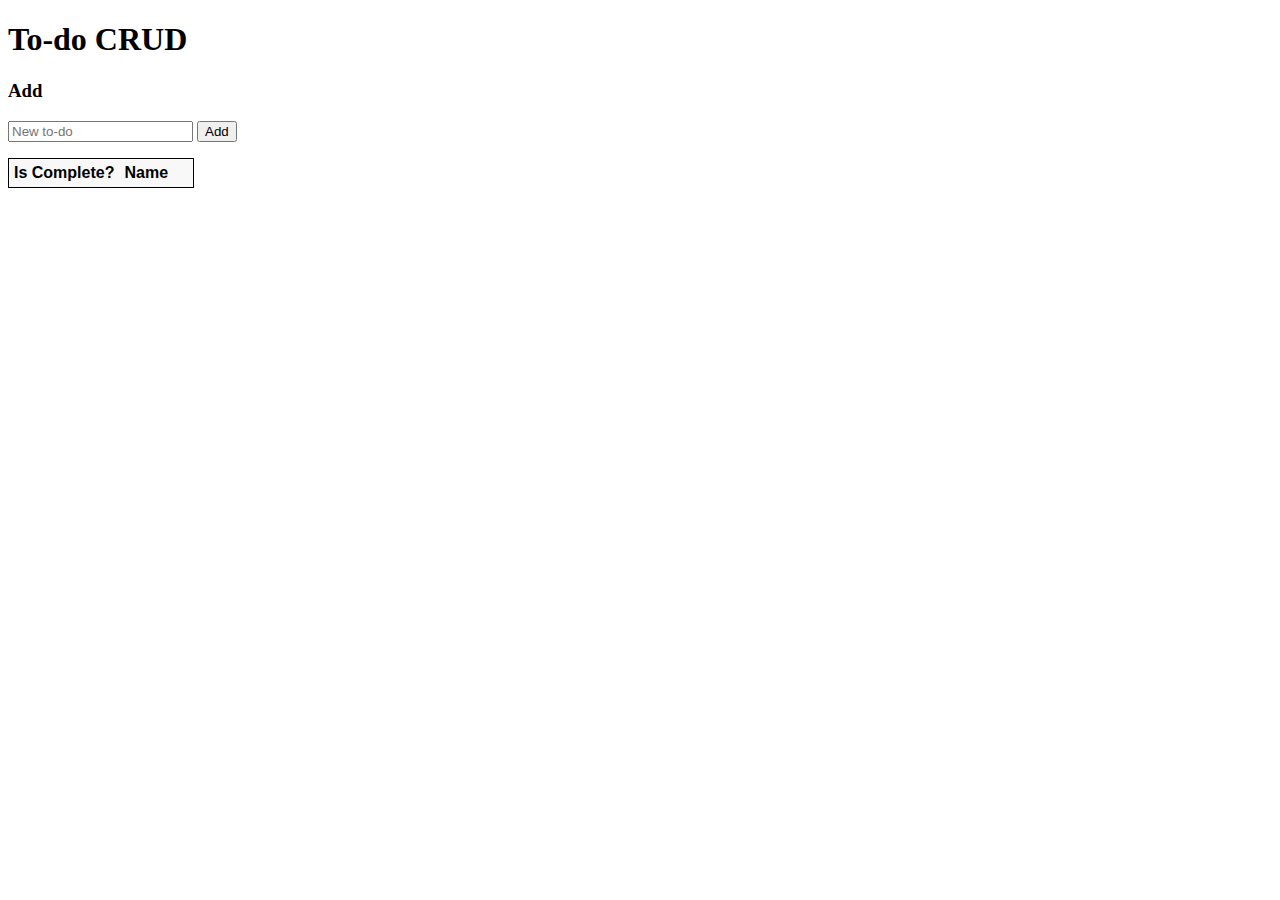
==== camagru/wwwroot/index.html @ 3c3070a6 "first commit" ====
<!DOCTYPE html>
<html>
<head>
    <meta charset="UTF-8">
    <title>To-do CRUD</title>
    <link rel="stylesheet" href="css/site.css" />
</head>
<body>
<h1>To-do CRUD</h1>
<h3>Add</h3>
<form action="javascript:void(0);" method="POST" onsubmit="addItem()">
    <input type="text" id="add-name" placeholder="New to-do">
    <input type="submit" value="Add">
</form>

<div id="editForm">
    <h3>Edit</h3>
    <form action="javascript:void(0);" onsubmit="updateItem()">
        <input type="hidden" id="edit-id">
        <input type="checkbox" id="edit-isComplete">
        <input type="text" id="edit-name">
        <input type="submit" value="Save">
        <a onclick="closeInput()" aria-label="Close">&#10006;</a>
    </form>
</div>

<p id="counter"></p>

<table>
    <tr>
        <th>Is Complete?</th>
        <th>Name</th>
        <th></th>
        <th></th>
    </tr>
    <tbody id="todos"></tbody>
</table>

<script src="js/site.js" asp-append-version="true"></script>
<script type="text/javascript">
    getItems();
</script>
</body>
</html>
---- camagru/wwwroot/css/site.css ----
input[type='submit'], button, [aria-label] {
    cursor: pointer;
}

#editForm {
    display: none;
}

table {
    font-family: Arial, sans-serif;
    border: 1px solid;
    border-collapse: collapse;
}

th {
    background-color: #f8f8f8;
    padding: 5px;
}

td {
    border: 1px solid;
    padding: 5px;
}
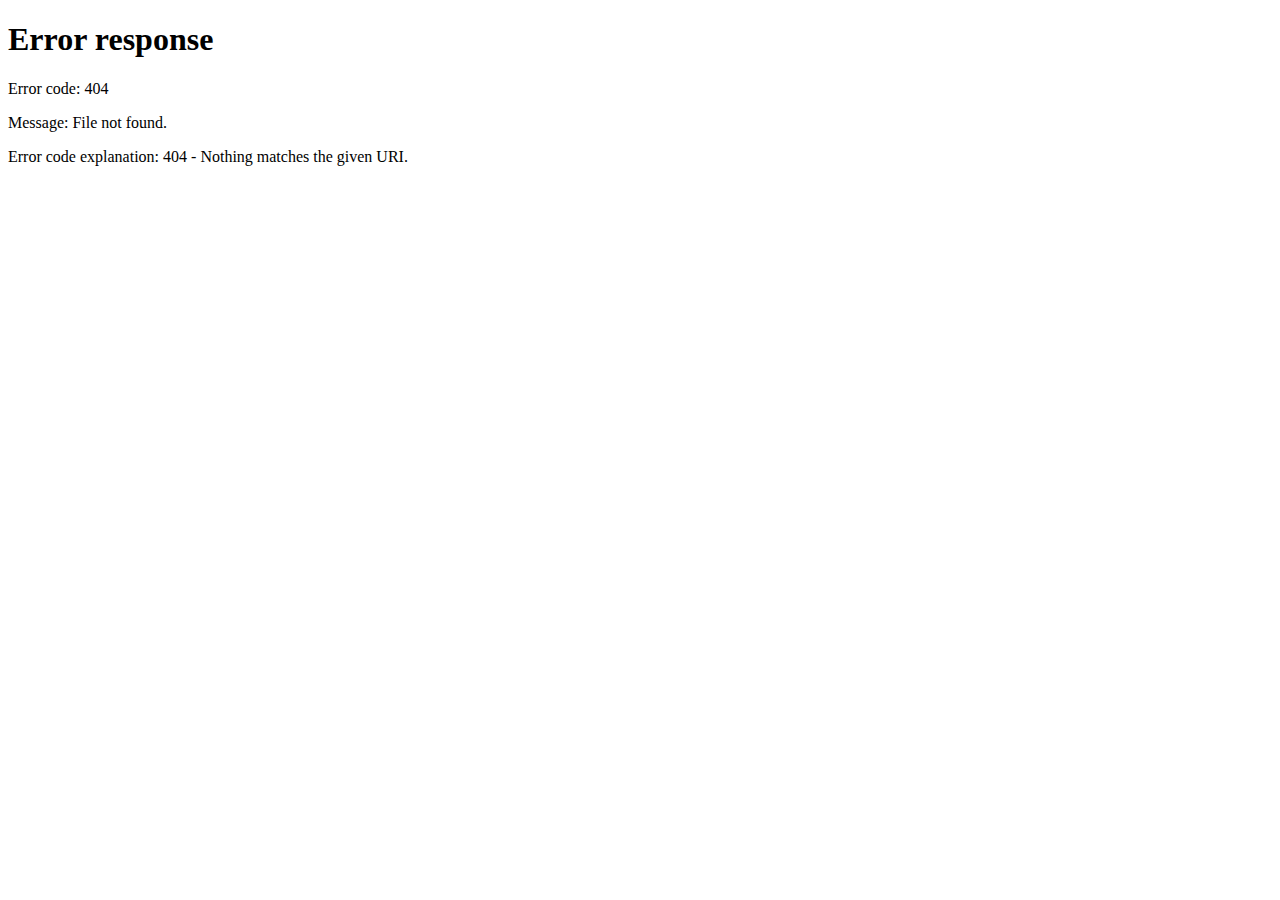
==== commit 6fb3ab3d: "added logout" ====
--- a/camagru/wwwroot/index.html
+++ b/camagru/wwwroot/index.html
@@ -6,6 +6,7 @@
     <link rel="stylesheet" href="css/site.css" />
 </head>
 <body>
+<button class="logout-button" onclick="logout()">Logout</button>
 <h1>To-do CRUD</h1>
 <h3>Add</h3>
 <form action="javascript:void(0);" method="POST" onsubmit="addItem()">
--- a/camagru/wwwroot/css/site.css
+++ b/camagru/wwwroot/css/site.css
@@ -20,4 +20,16 @@
 td {
     border: 1px solid;
     padding: 5px;
+}
+
+.logout-button {
+    position: absolute;
+    top: 10px;
+    right: 10px;
+    padding: 5px 10px;
+    background-color: #f44336;
+    color: white;
+    border: none;
+    border-radius: 5px;
+    cursor: pointer;
 }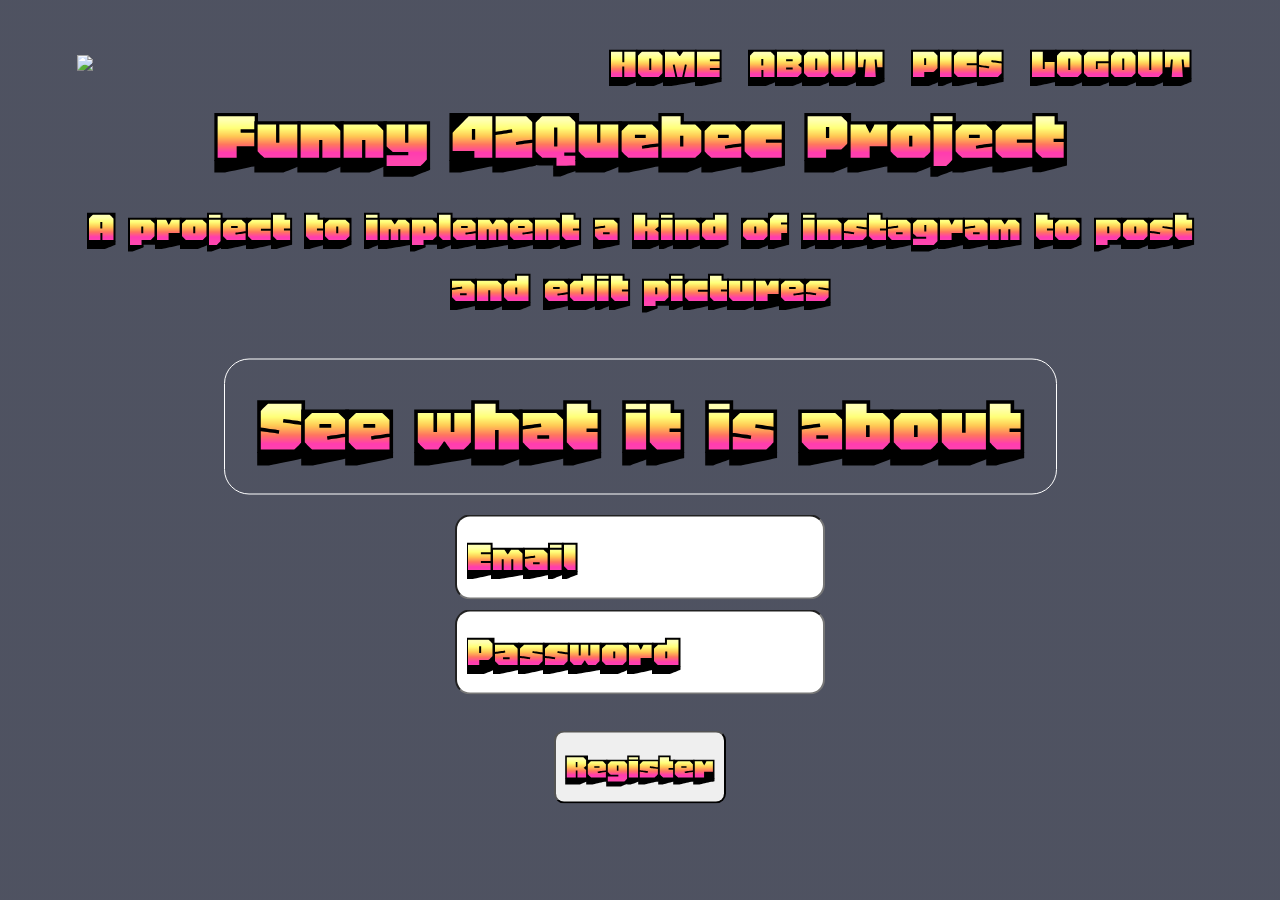
==== commit d290bc78: "Update index.html" ====
--- a/camagru/wwwroot/index.html
+++ b/camagru/wwwroot/index.html
@@ -1,12 +1,41 @@
 <!DOCTYPE html>
 <html>
 <head>
-    <meta charset="UTF-8">
+    <meta name="viewport" charset="UTF-8" content="with=device-width, initial-scale=1.0">
     <title>To-do CRUD</title>
     <link rel="stylesheet" href="css/site.css" />
+    <link rel="preconnect" href="https://fonts.googleapis.com">
+    <link rel="preconnect" href="https://fonts.gstatic.com" crossorigin>
+    <link href="https://fonts.googleapis.com/css2?family=Honk&display=swap" rel="stylesheet">
 </head>
 <body>
-<button class="logout-button" onclick="logout()">Logout</button>
+<section class="header">
+    <nav class="nav-links">
+        <a href="index.html">
+            <img src="favicon.ico">
+        </a>
+        <div>
+            <ul>
+                <li><a href="">HOME</a></li>
+                <li><a href="">ABOUT</a></li>
+                <li><a href="">PICS</a></li>
+                <li><a href="">LOGOUT</a></li>
+            </ul>
+        </div>
+    </nav>
+    <div class="text-box">
+        <h1>Funny 42Quebec Project</h1>
+        <p>A project to implement a kind of instagram to post and edit pictures</p>
+        <a href="" class="hero-btn">See what it is about</a>
+        <form>
+            <input type="email" id="registerEmail" placeholder="Email">
+            <input type="password" id="registerPassword" placeholder="Password">
+            <button type="submit">Register</button>
+        </form>
+    </div>
+
+</section>
+<!-- <button class="logout-button" onclick="logout()">Logout</button>
 <h1>To-do CRUD</h1>
 <h3>Add</h3>
 <form action="javascript:void(0);" method="POST" onsubmit="addItem()">
@@ -40,6 +69,6 @@
 <script src="js/site.js" asp-append-version="true"></script>
 <script type="text/javascript">
     getItems();
-</script>
+</script> -->
 </body>
 </html>--- a/camagru/wwwroot/css/site.css
+++ b/camagru/wwwroot/css/site.css
@@ -1,3 +1,125 @@
+*{
+    margin: 0;
+    padding: 0;
+    font-family: "Honk", system-ui;
+    font-optical-sizing: auto;
+    font-weight: 400;
+    font-style: normal;
+    font-variation-settings:
+      "MORF" 15,
+      "SHLN" 50;
+}
+
+.header{
+    min-height: 100vh;
+    width: 100;
+    background-image: linear-gradient(rgba(4,9,30,0.7), rgba(4,9,30,0.7)), url(/images/banner.jpg);
+    background-position: center;
+    background-size: cover;
+}
+nav{
+    display: flex;
+    padding: 2% 6%;
+    justify-content: space-between;
+    align-items: center;
+}
+nav img{
+    width: 150px;
+
+}
+.nav-links{
+    flex: 1;
+    text-align: right;
+}
+.nav-links ul li{
+    list-style: none;
+    display: inline-block;
+    padding: 8px 12px;
+    position: relative;
+}
+.nav-links ul li a{
+    color: #fff;
+    text-decoration: none;
+    font-size: 50px;
+}
+.nav-links ul li::after{
+    content: '';
+    width: 0%;
+    height: 2px;
+    background: #f44336;
+    display: block;
+    margin: auto;
+    transition: 0.5s;
+}
+.nav-links ul li:hover::after{
+    width:100%;
+}
+.text-box {
+    width: 90%;
+    color: #fff;
+    position: absolute;
+    top: 50%;
+    left: 50%;
+    transform: translate(-50%, -50%);
+    text-align: center;
+}
+
+.text-box h1 {
+    font-size: 82px;
+}
+
+.text-box p {
+    margin: 10px 0 40px;
+    font-size: 50px;
+    color: #fff;
+}
+
+.text-box form {
+    font-size: 82px;
+    margin-top: 20px; /* Add some top margin for spacing */
+}
+
+.text-box form input {
+    display: block;
+    margin: 0 auto; /* Center the input element */
+    width: 30%; /* Adjust the width as needed */
+    padding: 10px;
+    margin-bottom: 10px;
+    font-size: 50px; /* Adjust the font size to match the p element */
+    border-radius: 15px;
+}
+
+.text-box form button {
+    display: inline-block;
+    font-size: 40px;
+    padding: 10px;
+    margin-bottom: 10px;
+    border-radius: 10px;
+    transition: 0.5s;
+}
+.text-box form button:hover {
+    border: 1px solid #f44336;
+    background: #f44336;
+}
+
+.hero-btn{
+    display: inline-block;
+    text-decoration: none;
+    color: #fff;
+    border: 1px solid #fff;
+    padding: 12px 34px;
+    font-size: 90px;
+    background: transparent;
+    position: relative;
+    cursor: pointer;
+    transition: 0.5s;
+    border-radius: 25px;
+}
+.hero-btn:hover{
+    border: 1px solid #f44336;
+    background: #f44336;
+}
+
 input[type='submit'], button, [aria-label] {
     cursor: pointer;
 }
